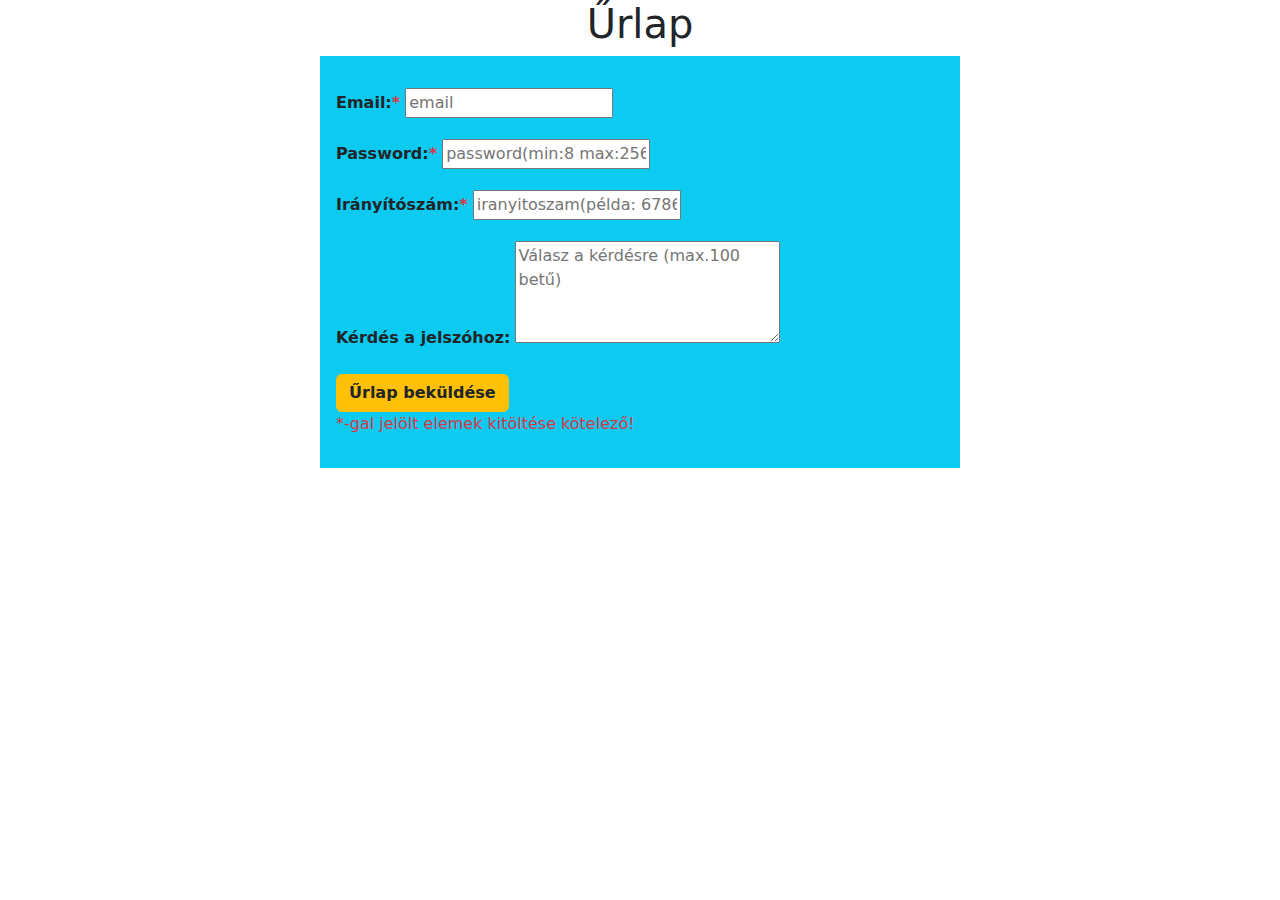
==== 02 urlap_bootstrap/urlap.html @ 57a4318b "urlap_folyamatban" ====
<!DOCTYPE html>
<html lang="hu">
<head>
    <meta charset="UTF-8">
    <meta name="viewport" content="width=device-width, initial-scale=1.0">
    <title>Document</title>
    <link rel="stylesheet" href="bootstrap.min.css">
    <script src="jquery-3.7.1.min.js"></script>
    <script src="urlap.js"></script>
</head>
<body>
    <h1 class="text-center">Űrlap</h1>

    <div class="container bg-info m-auto p-3 col-6">

        <div class="mb-3 mt-3">    
            <label for="email" class="form-label fw-bold">Email:<span class="text-danger">*</span></label>
            <input type="email" id="email" placeholder="email" name="email">
            <div class="valid-feedback">Helyes.</div>
            <div class="invalid-feedback">Kérem töltse ki ezt a mezőt.</div>
        </div>

        <div class="mb-3">    
            <label for="pwd" class="form-label fw-bold">Password:<span class="text-danger">*</span></label>
            <input type="password" id="pwd" placeholder="password(min:8 max:256)" name="pswd">
            <div class="valid-feedback">Helyes.</div>
            <div class="invalid-feedback">Kérem töltse ki ezt a mezőt.</div>
        </div>

        <div class="mb-3">    
            <label for="iranyitoszam" class="form-label fw-bold">Irányítószám:<span class="text-danger">*</span></label>
            <input type="iranyitoszam" id="irsz" placeholder="iranyitoszam(példa: 6786)" name="irszam">
            <div class="valid-feedback">Helyes.</div>
            <div class="invalid-feedback">Kérem töltse ki ezt a mezőt.</div>
        </div>

        <div class="mb-3">    
            <label for="comment" class="form-label fw-bold">Kérdés a jelszóhoz:</label>
            <textarea type="comment" rows="4" cols="30" maxlength="100" placeholder="Válasz a kérdésre (max.100 betű)" name="kerdes"></textarea>
        </div>

        <div>
            <button type="submit" class="btn bg-warning  fw-bold">Űrlap beküldése</button><br>
        </div>

        <p><span class="text-danger">*-gal jelölt elemek kitöltése kötelező!</span></p>

        <div class="error text-danger fw-bold"></div>
    </div>

</body>
</html>
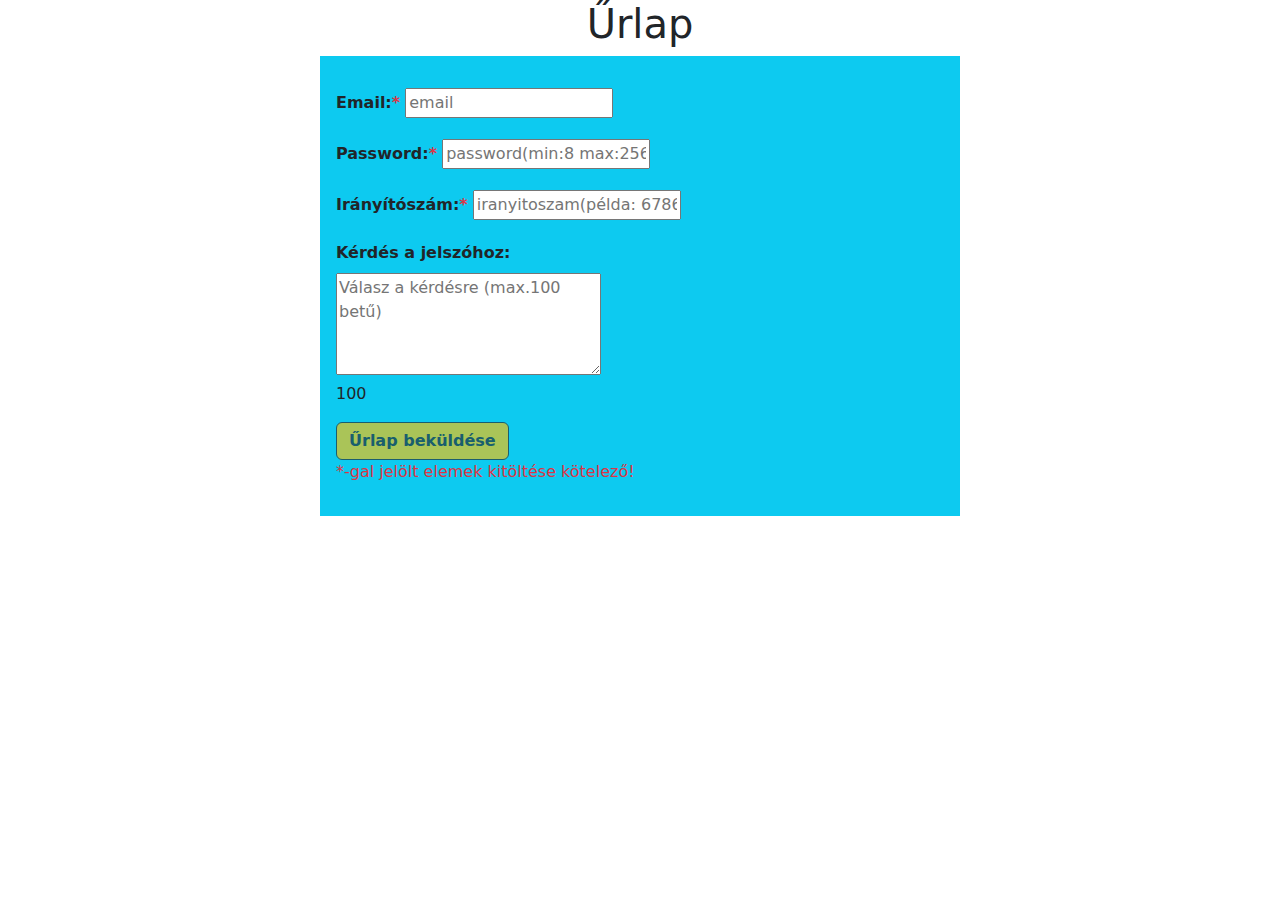
==== commit 596d5ab0: "colorChange" ====
--- a/02 urlap_bootstrap/urlap.html
+++ b/02 urlap_bootstrap/urlap.html
@@ -29,23 +29,27 @@
 
         <div class="mb-3">    
             <label for="iranyitoszam" class="form-label fw-bold">Irányítószám:<span class="text-danger">*</span></label>
-            <input type="iranyitoszam" id="irsz" placeholder="iranyitoszam(példa: 6786)" name="irszam">
+            <input type="iranyitoszam" id="irszam" placeholder="iranyitoszam(példa: 6786)" name="irszam">
             <div class="valid-feedback">Helyes.</div>
             <div class="invalid-feedback">Kérem töltse ki ezt a mezőt.</div>
         </div>
 
         <div class="mb-3">    
-            <label for="comment" class="form-label fw-bold">Kérdés a jelszóhoz:</label>
+            <label for="comment" class="form-label fw-bold">Kérdés a jelszóhoz:</label><br>
             <textarea type="comment" rows="4" cols="30" maxlength="100" placeholder="Válasz a kérdésre (max.100 betű)" name="kerdes"></textarea>
+            <p id="counter">100</p>
         </div>
 
         <div>
-            <button type="submit" class="btn bg-warning  fw-bold">Űrlap beküldése</button><br>
+            <button type="submit" class="btn bg-warning fw-bold" disabled>Űrlap beküldése</button><br>
         </div>
 
         <p><span class="text-danger">*-gal jelölt elemek kitöltése kötelező!</span></p>
 
-        <div class="error text-danger fw-bold"></div>
+        <div class="error1 text-danger fw-bold"></div>
+        <div class="error2 text-danger fw-bold"></div>
+        <div class="error3 text-danger fw-bold"></div>
+        <div class="error4 text-danger fw-bold"></div>
     </div>
 
 </body>
